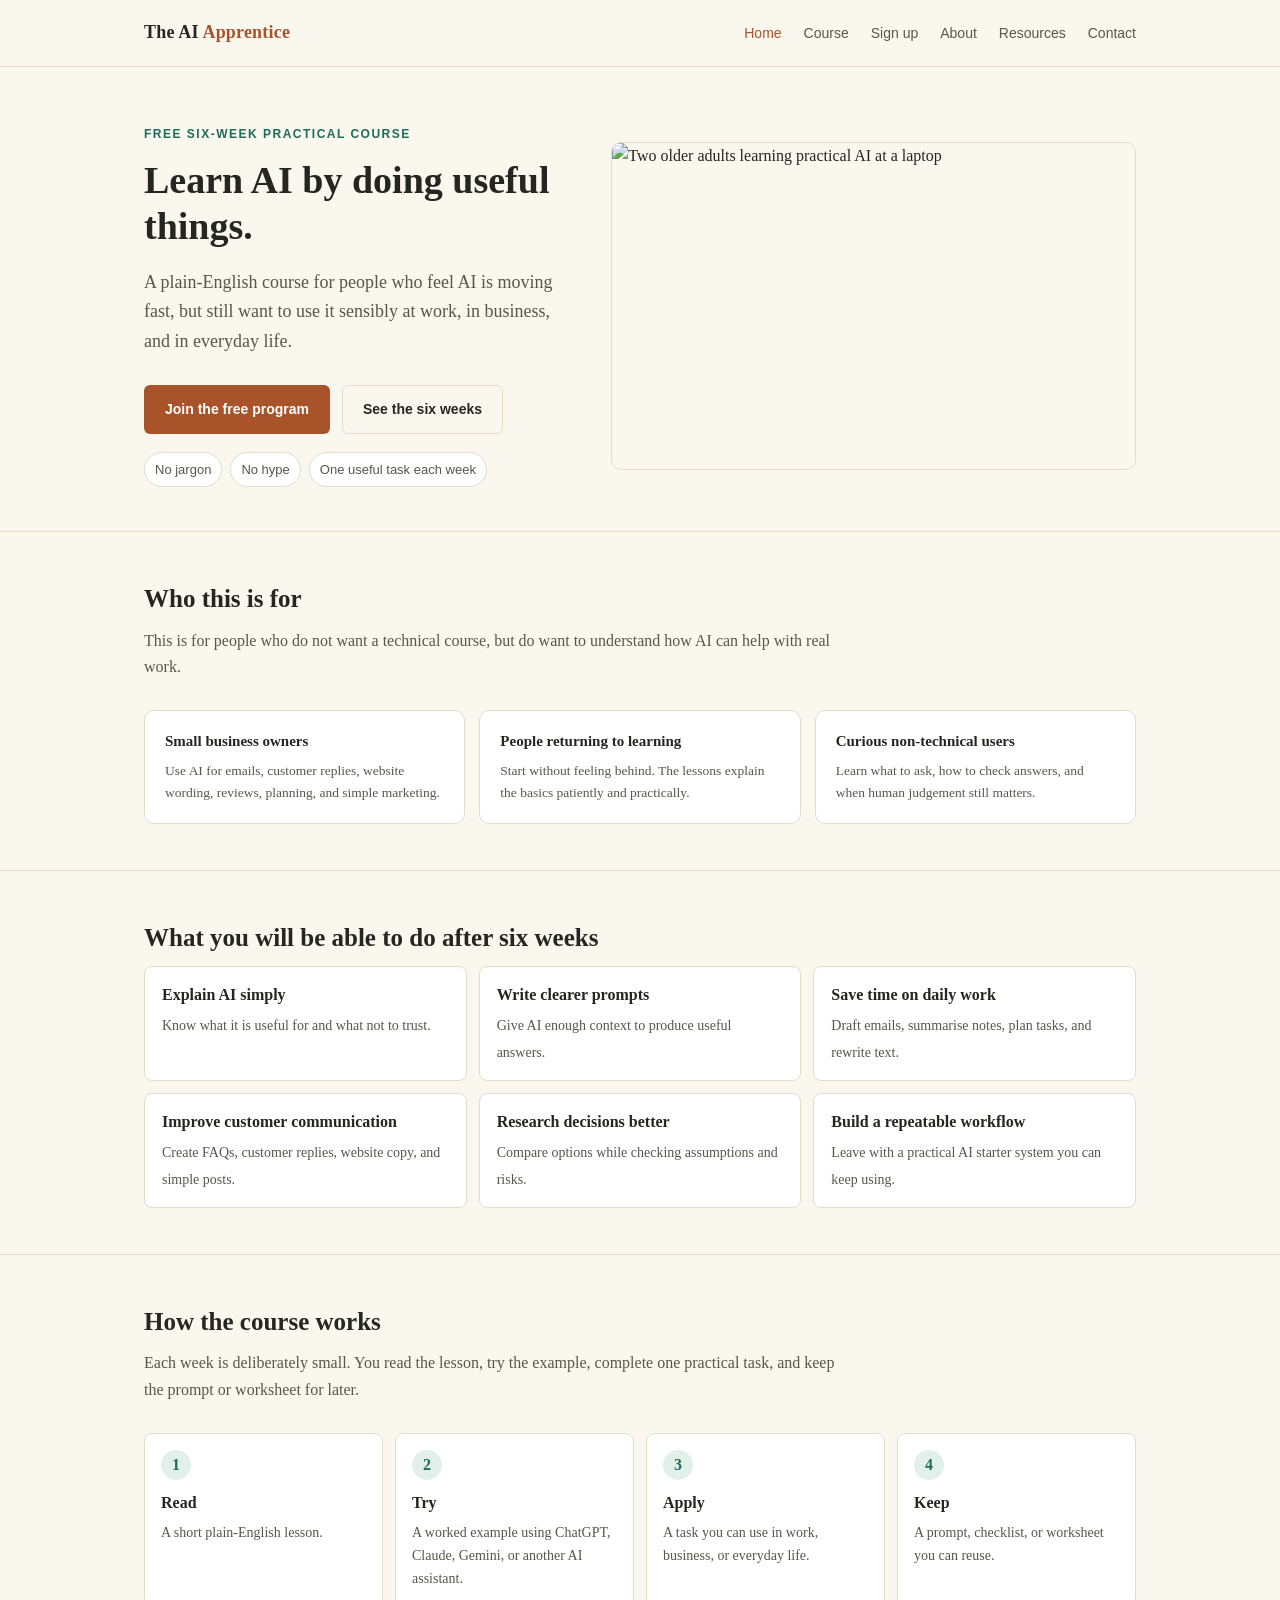
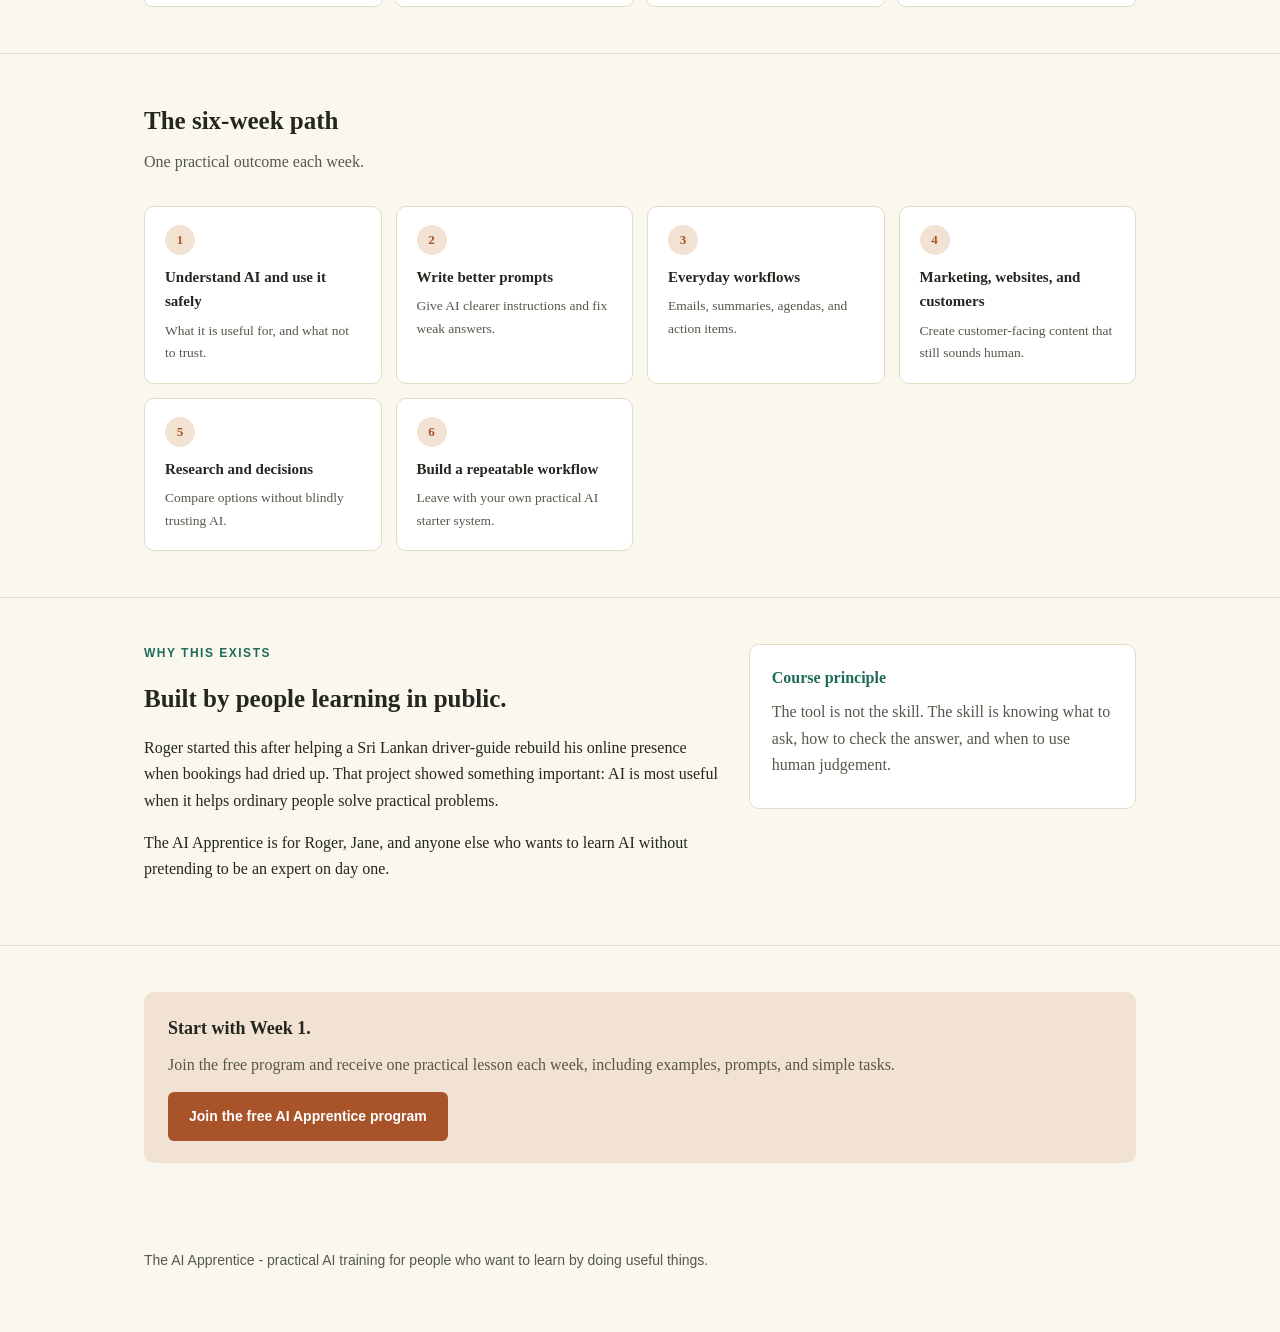
==== index.html @ 132ba8b7 "Add files via upload" ====
<!DOCTYPE html>
<html lang="en">
<head>
<meta charset="UTF-8">
<meta name="viewport" content="width=device-width, initial-scale=1.0">
<title>The AI Apprentice - learn AI by doing useful things</title>
<meta name="description" content="A free six-week practical AI course for people who want to use AI at work, in business, and in everyday tasks without the hype.">
<link rel="stylesheet" href="styles.css">
</head>
<body>

<header class="site">
  <div class="wrap nav-wrap">
    <a class="brand" href="index.html">The AI <span>Apprentice</span></a>
    <nav>
      <a href="index.html" class="active">Home</a>
      <a href="course.html">Course</a>
      <a href="signup.html">Sign up</a>
      <a href="about.html">About</a>
      <a href="resources.html">Resources</a>
      <a href="contact.html">Contact</a>
    </nav>
  </div>
</header>

<main>
  <section class="hero hero-split">
    <div class="wrap hero-grid">
      <div class="hero-copy">
        <div class="eyebrow">Free six-week practical course</div>
        <h1>Learn AI by doing useful things.</h1>
        <p class="lede">
          A plain-English course for people who feel AI is moving fast, but still want
          to use it sensibly at work, in business, and in everyday life.
        </p>
        <div class="cta-row">
          <a class="btn btn-primary" href="signup.html">Join the free program</a>
          <a class="btn btn-ghost" href="course.html">See the six weeks</a>
        </div>
        <div class="hero-points" aria-label="Course promises">
          <span>No jargon</span>
          <span>No hype</span>
          <span>One useful task each week</span>
        </div>
      </div>
      <div class="hero-media">
        <img src="assets/ai-apprentice-hero.png" alt="Two older adults learning practical AI at a laptop">
      </div>
    </div>
  </section>

  <section>
    <div class="wrap">
      <h2>Who this is for</h2>
      <p class="section-intro">
        This is for people who do not want a technical course, but do want to understand
        how AI can help with real work.
      </p>
      <div class="card-grid">
        <div class="card">
          <h4>Small business owners</h4>
          <p>Use AI for emails, customer replies, website wording, reviews, planning, and simple marketing.</p>
        </div>
        <div class="card">
          <h4>People returning to learning</h4>
          <p>Start without feeling behind. The lessons explain the basics patiently and practically.</p>
        </div>
        <div class="card">
          <h4>Curious non-technical users</h4>
          <p>Learn what to ask, how to check answers, and when human judgement still matters.</p>
        </div>
      </div>
    </div>
  </section>

  <section>
    <div class="wrap">
      <h2>What you will be able to do after six weeks</h2>
      <div class="outcome-grid">
        <div class="outcome"><b>Explain AI simply</b><span>Know what it is useful for and what not to trust.</span></div>
        <div class="outcome"><b>Write clearer prompts</b><span>Give AI enough context to produce useful answers.</span></div>
        <div class="outcome"><b>Save time on daily work</b><span>Draft emails, summarise notes, plan tasks, and rewrite text.</span></div>
        <div class="outcome"><b>Improve customer communication</b><span>Create FAQs, customer replies, website copy, and simple posts.</span></div>
        <div class="outcome"><b>Research decisions better</b><span>Compare options while checking assumptions and risks.</span></div>
        <div class="outcome"><b>Build a repeatable workflow</b><span>Leave with a practical AI starter system you can keep using.</span></div>
      </div>
    </div>
  </section>

  <section>
    <div class="wrap">
      <h2>How the course works</h2>
      <p class="section-intro">
        Each week is deliberately small. You read the lesson, try the example, complete
        one practical task, and keep the prompt or worksheet for later.
      </p>
      <div class="steps">
        <div><span>1</span><b>Read</b><p>A short plain-English lesson.</p></div>
        <div><span>2</span><b>Try</b><p>A worked example using ChatGPT, Claude, Gemini, or another AI assistant.</p></div>
        <div><span>3</span><b>Apply</b><p>A task you can use in work, business, or everyday life.</p></div>
        <div><span>4</span><b>Keep</b><p>A prompt, checklist, or worksheet you can reuse.</p></div>
      </div>
    </div>
  </section>

  <section>
    <div class="wrap">
      <h2>The six-week path</h2>
      <p class="section-intro">One practical outcome each week.</p>
      <div class="card-grid">
        <div class="card"><div class="week-num">1</div><h4>Understand AI and use it safely</h4><p>What it is useful for, and what not to trust.</p></div>
        <div class="card"><div class="week-num">2</div><h4>Write better prompts</h4><p>Give AI clearer instructions and fix weak answers.</p></div>
        <div class="card"><div class="week-num">3</div><h4>Everyday workflows</h4><p>Emails, summaries, agendas, and action items.</p></div>
        <div class="card"><div class="week-num">4</div><h4>Marketing, websites, and customers</h4><p>Create customer-facing content that still sounds human.</p></div>
        <div class="card"><div class="week-num">5</div><h4>Research and decisions</h4><p>Compare options without blindly trusting AI.</p></div>
        <div class="card"><div class="week-num">6</div><h4>Build a repeatable workflow</h4><p>Leave with your own practical AI starter system.</p></div>
      </div>
    </div>
  </section>

  <section>
    <div class="wrap story-panel">
      <div>
        <div class="eyebrow">Why this exists</div>
        <h2>Built by people learning in public.</h2>
        <p>
          Roger started this after helping a Sri Lankan driver-guide rebuild his online
          presence when bookings had dried up. That project showed something important:
          AI is most useful when it helps ordinary people solve practical problems.
        </p>
        <p>
          The AI Apprentice is for Roger, Jane, and anyone else who wants to learn AI
          without pretending to be an expert on day one.
        </p>
      </div>
      <div class="proof-box">
        <b>Course principle</b>
        <p>The tool is not the skill. The skill is knowing what to ask, how to check the answer, and when to use human judgement.</p>
      </div>
    </div>
  </section>

  <section>
    <div class="wrap">
      <div class="callout final-cta">
        <h3>Start with Week 1.</h3>
        <p>
          Join the free program and receive one practical lesson each week, including
          examples, prompts, and simple tasks.
        </p>
        <a class="btn btn-primary" href="signup.html">Join the free AI Apprentice program</a>
      </div>
    </div>
  </section>
</main>

<footer>
  <div class="wrap">The AI Apprentice - practical AI training for people who want to learn by doing useful things.</div>
</footer>

</body>
</html>
---- styles.css ----
:root {
  --ink: #24261f;
  --ink-soft: #55584a;
  --paper: #faf7ef;
  --paper-raised: #ffffff;
  --line: #e2ddc9;
  --accent: #a8532a;
  --accent-soft: #f2e2d3;
  --teal: #1d6b58;
  --teal-soft: #e1f0e9;
}
* { box-sizing: border-box; }
body {
  margin: 0;
  background: var(--paper);
  color: var(--ink);
  font-family: -apple-system, BlinkMacSystemFont, "Segoe UI", Georgia, serif;
  line-height: 1.65;
}
.wrap { max-width: 1040px; margin: 0 auto; padding: 0 24px; }
.wrap > p, .wrap > .section-intro { max-width: 700px; }

header.site {
  border-bottom: 1px solid var(--line);
  padding: 18px 0;
  position: sticky;
  top: 0;
  background: rgba(250, 247, 239, 0.94);
  backdrop-filter: blur(4px);
  z-index: 10;
}
header.site .wrap { display: flex; align-items: center; justify-content: space-between; flex-wrap: wrap; gap: 10px; }
.brand { font-weight: 700; font-size: 18px; letter-spacing: 0.2px; color: var(--ink); text-decoration: none; }
.brand span { color: var(--accent); }
nav a {
  color: var(--ink-soft);
  text-decoration: none;
  font-size: 14px;
  margin-left: 18px;
  font-family: -apple-system, BlinkMacSystemFont, "Segoe UI", sans-serif;
}
nav a:hover, nav a.active { color: var(--accent); }

.hero { padding: 56px 0 36px; }
.hero-split { padding: 58px 0 44px; border-top: none; }
.hero-grid {
  display: grid;
  grid-template-columns: minmax(0, 0.9fr) minmax(320px, 1.1fr);
  gap: 38px;
  align-items: center;
}
.hero-copy { max-width: 560px; }
.hero-media img {
  width: 100%;
  display: block;
  border-radius: 10px;
  border: 1px solid var(--line);
  aspect-ratio: 16 / 10;
  object-fit: cover;
}
.eyebrow {
  font-family: -apple-system, BlinkMacSystemFont, "Segoe UI", sans-serif;
  text-transform: uppercase;
  letter-spacing: 1.5px;
  font-size: 12px;
  color: var(--teal);
  font-weight: 600;
  margin-bottom: 14px;
}
h1 { font-size: 38px; line-height: 1.2; margin: 0 0 18px; }
.lede { font-size: 18px; color: var(--ink-soft); max-width: 620px; margin: 0 0 28px; }
.cta-row { display: flex; gap: 12px; flex-wrap: wrap; }
.btn {
  font-family: -apple-system, BlinkMacSystemFont, "Segoe UI", sans-serif;
  display: inline-block;
  padding: 12px 20px;
  border-radius: 6px;
  text-decoration: none;
  font-size: 14px;
  font-weight: 600;
  border: 1px solid transparent;
  cursor: pointer;
}
.btn-primary { background: var(--accent); color: #fff; }
.btn-ghost { border: 1px solid var(--line); color: var(--ink); background: transparent; }
.hero-points {
  display: flex;
  flex-wrap: wrap;
  gap: 8px;
  margin-top: 18px;
}
.hero-points span {
  font-family: -apple-system, BlinkMacSystemFont, "Segoe UI", sans-serif;
  font-size: 13px;
  border: 1px solid var(--line);
  background: var(--paper-raised);
  border-radius: 999px;
  padding: 6px 10px;
  color: var(--ink-soft);
}

section { padding: 46px 0; border-top: 1px solid var(--line); }
h2 { font-size: 25px; margin: 0 0 8px; }
.section-intro { color: var(--ink-soft); margin: 0 0 30px; max-width: 600px; }

.week {
  background: var(--paper-raised);
  border: 1px solid var(--line);
  border-radius: 10px;
  margin-bottom: 14px;
  overflow: hidden;
}
.week summary {
  cursor: pointer;
  list-style: none;
  padding: 18px 22px;
  display: flex;
  align-items: center;
  justify-content: space-between;
  font-family: -apple-system, BlinkMacSystemFont, "Segoe UI", sans-serif;
}
.week summary::-webkit-details-marker { display: none; }
.week-title { display: flex; align-items: center; gap: 14px; }
.week-num {
  background: var(--accent-soft);
  color: var(--accent);
  font-weight: 700;
  font-size: 13px;
  width: 30px; height: 30px;
  border-radius: 50%;
  display: flex; align-items: center; justify-content: center;
  flex-shrink: 0;
}
.week-title strong { font-size: 16px; }
.chevron { color: var(--ink-soft); font-size: 13px; transition: transform 0.15s; }
.week[open] .chevron { transform: rotate(90deg); }
.week-body { padding: 0 22px 22px 66px; }
.week-body h4 {
  font-family: -apple-system, BlinkMacSystemFont, "Segoe UI", sans-serif;
  font-size: 12px;
  text-transform: uppercase;
  letter-spacing: 0.8px;
  color: var(--ink-soft);
  margin: 16px 0 6px;
}
.week-body p, .week-body li { margin: 0 0 4px; font-size: 15px; }
.week-body ul { margin: 0 0 8px; padding-left: 20px; }
.project-box {
  background: var(--teal-soft);
  border-radius: 8px;
  padding: 12px 16px;
  margin-top: 14px;
  font-size: 14.5px;
}
.project-box b { color: var(--teal); }

.example-box {
  background: var(--accent-soft);
  border-radius: 8px;
  padding: 12px 16px;
  margin-top: 14px;
  font-size: 14.5px;
}
.example-box b { color: var(--accent); display: block; margin-bottom: 4px; }
.example-box .before { color: var(--ink-soft); }
.example-box .after { margin-top: 8px; }
.example-box hr { border: none; border-top: 1px dashed var(--line); margin: 10px 0; }

.worksheet-box {
  background: var(--paper-raised);
  border: 1px dashed var(--line);
  border-radius: 8px;
  padding: 12px 16px;
  margin-top: 14px;
  font-size: 14.5px;
}
.worksheet-box b { color: var(--teal); display: block; margin-bottom: 6px; }
.worksheet-box ol { margin: 0; padding-left: 20px; }
.worksheet-box li { margin-bottom: 6px; }

.code-block {
  background: #f1efe8;
  border: 1px solid var(--line);
  border-radius: 6px;
  padding: 10px 14px;
  font-family: ui-monospace, SFMono-Regular, Menlo, Consolas, monospace;
  font-size: 12.5px;
  white-space: pre-wrap;
  margin: 8px 0;
  color: var(--ink);
  overflow-x: auto;
}

.callout {
  background: var(--accent-soft);
  border-radius: 10px;
  padding: 22px 24px;
  margin-top: 8px;
}
.callout h3 { margin: 0 0 8px; font-size: 18px; }
.callout p { margin: 0 0 14px; color: var(--ink-soft); }
.callout a.btn-primary { display: inline-block; }

.card-grid { display: grid; grid-template-columns: repeat(auto-fit, minmax(200px, 1fr)); gap: 14px; }
.card {
  background: var(--paper-raised);
  border: 1px solid var(--line);
  border-radius: 10px;
  padding: 18px 20px;
}
.card .week-num { margin-bottom: 10px; }
.card h4 { margin: 0 0 6px; font-size: 15px; }
.card p { margin: 0; font-size: 13.5px; color: var(--ink-soft); }

.outcome-grid {
  display: grid;
  grid-template-columns: repeat(auto-fit, minmax(260px, 1fr));
  gap: 12px;
}
.outcome {
  background: var(--paper-raised);
  border: 1px solid var(--line);
  border-radius: 8px;
  padding: 15px 17px;
}
.outcome b {
  display: block;
  margin-bottom: 4px;
  color: var(--ink);
}
.outcome span {
  color: var(--ink-soft);
  font-size: 14px;
}

.steps {
  display: grid;
  grid-template-columns: repeat(auto-fit, minmax(180px, 1fr));
  gap: 12px;
}
.steps div {
  background: var(--paper-raised);
  border: 1px solid var(--line);
  border-radius: 8px;
  padding: 16px;
}
.steps span {
  display: inline-flex;
  width: 30px;
  height: 30px;
  align-items: center;
  justify-content: center;
  border-radius: 50%;
  background: var(--teal-soft);
  color: var(--teal);
  font-weight: 700;
  margin-bottom: 10px;
}
.steps b { display: block; margin-bottom: 4px; }
.steps p { margin: 0; color: var(--ink-soft); font-size: 14px; }

.story-panel {
  display: grid;
  grid-template-columns: minmax(0, 1.2fr) minmax(260px, 0.8fr);
  gap: 24px;
  align-items: start;
}
.proof-box, .note-panel, .contact-card {
  background: var(--paper-raised);
  border: 1px solid var(--line);
  border-radius: 10px;
  padding: 20px 22px;
}
.proof-box b { color: var(--teal); display: block; margin-bottom: 8px; }
.proof-box p, .note-panel p, .contact-card p { margin: 0 0 10px; color: var(--ink-soft); }
.note-panel { margin-top: 22px; }
.note-panel h3, .contact-card h3 { margin: 0 0 8px; }
.final-cta { margin-top: 0; }

.journal-entry { border-bottom: 1px solid var(--line); padding: 26px 0; }
.journal-entry:last-child { border-bottom: none; }
.journal-date {
  font-family: -apple-system, BlinkMacSystemFont, "Segoe UI", sans-serif;
  font-size: 12.5px; color: var(--teal); font-weight: 600; letter-spacing: 0.3px; text-transform: uppercase;
}
.journal-entry h3 { margin: 6px 0 8px; font-size: 20px; }
.journal-entry p { margin: 0 0 10px; color: var(--ink-soft); }
.journal-empty { color: var(--ink-soft); font-style: italic; padding: 12px 0; }

.prompt-list { list-style: none; margin: 0; padding: 0; }
.prompt-list li {
  background: var(--paper-raised);
  border: 1px solid var(--line);
  border-radius: 8px;
  padding: 14px 18px;
  margin-bottom: 10px;
  font-size: 15px;
}
.prompt-list li b { display: block; font-size: 12px; text-transform: uppercase; letter-spacing: 0.6px; color: var(--teal); margin-bottom: 4px; font-family: -apple-system, BlinkMacSystemFont, "Segoe UI", sans-serif; }
.prompt-list li span { display: block; color: var(--ink); }

form.signup-form { max-width: 420px; }
form.signup-form label {
  display: block; font-size: 13px; color: var(--ink-soft); margin: 16px 0 6px;
  font-family: -apple-system, BlinkMacSystemFont, "Segoe UI", sans-serif;
}
form.signup-form input {
  width: 100%; padding: 11px 14px; border-radius: 6px; border: 1px solid var(--line);
  font-size: 15px; background: var(--paper-raised); color: var(--ink);
}
form.signup-form select {
  width: 100%; padding: 11px 14px; border-radius: 6px; border: 1px solid var(--line);
  font-size: 15px; background: var(--paper-raised); color: var(--ink);
}
form.signup-form button { margin-top: 20px; }
.form-note {
  font-size: 13px; color: var(--ink-soft); margin-top: 14px;
  background: var(--accent-soft); padding: 10px 14px; border-radius: 8px;
}

.signup-layout, .contact-layout {
  display: grid;
  grid-template-columns: minmax(0, 1fr) minmax(320px, 420px);
  gap: 34px;
  align-items: start;
}
.signup-form {
  background: var(--paper-raised);
  border: 1px solid var(--line);
  border-radius: 10px;
  padding: 22px;
}
.signup-benefits {
  display: grid;
  gap: 10px;
  margin-top: 24px;
}
.signup-benefits div {
  background: var(--paper-raised);
  border: 1px solid var(--line);
  border-radius: 8px;
  padding: 12px 14px;
}
.signup-benefits b { display: block; }
.signup-benefits span { color: var(--ink-soft); font-size: 14px; }

footer {
  padding: 40px 0 60px;
  color: var(--ink-soft);
  font-size: 14px;
  font-family: -apple-system, BlinkMacSystemFont, "Segoe UI", sans-serif;
}
footer a { color: var(--accent); }

@media (max-width: 600px) {
  h1 { font-size: 28px; }
  .week-body { padding-left: 22px; }
  nav a { margin-left: 12px; font-size: 13px; }
}

@media (max-width: 820px) {
  .hero-grid, .story-panel, .signup-layout, .contact-layout {
    grid-template-columns: 1fr;
  }
  .hero-split { padding-top: 34px; }
}
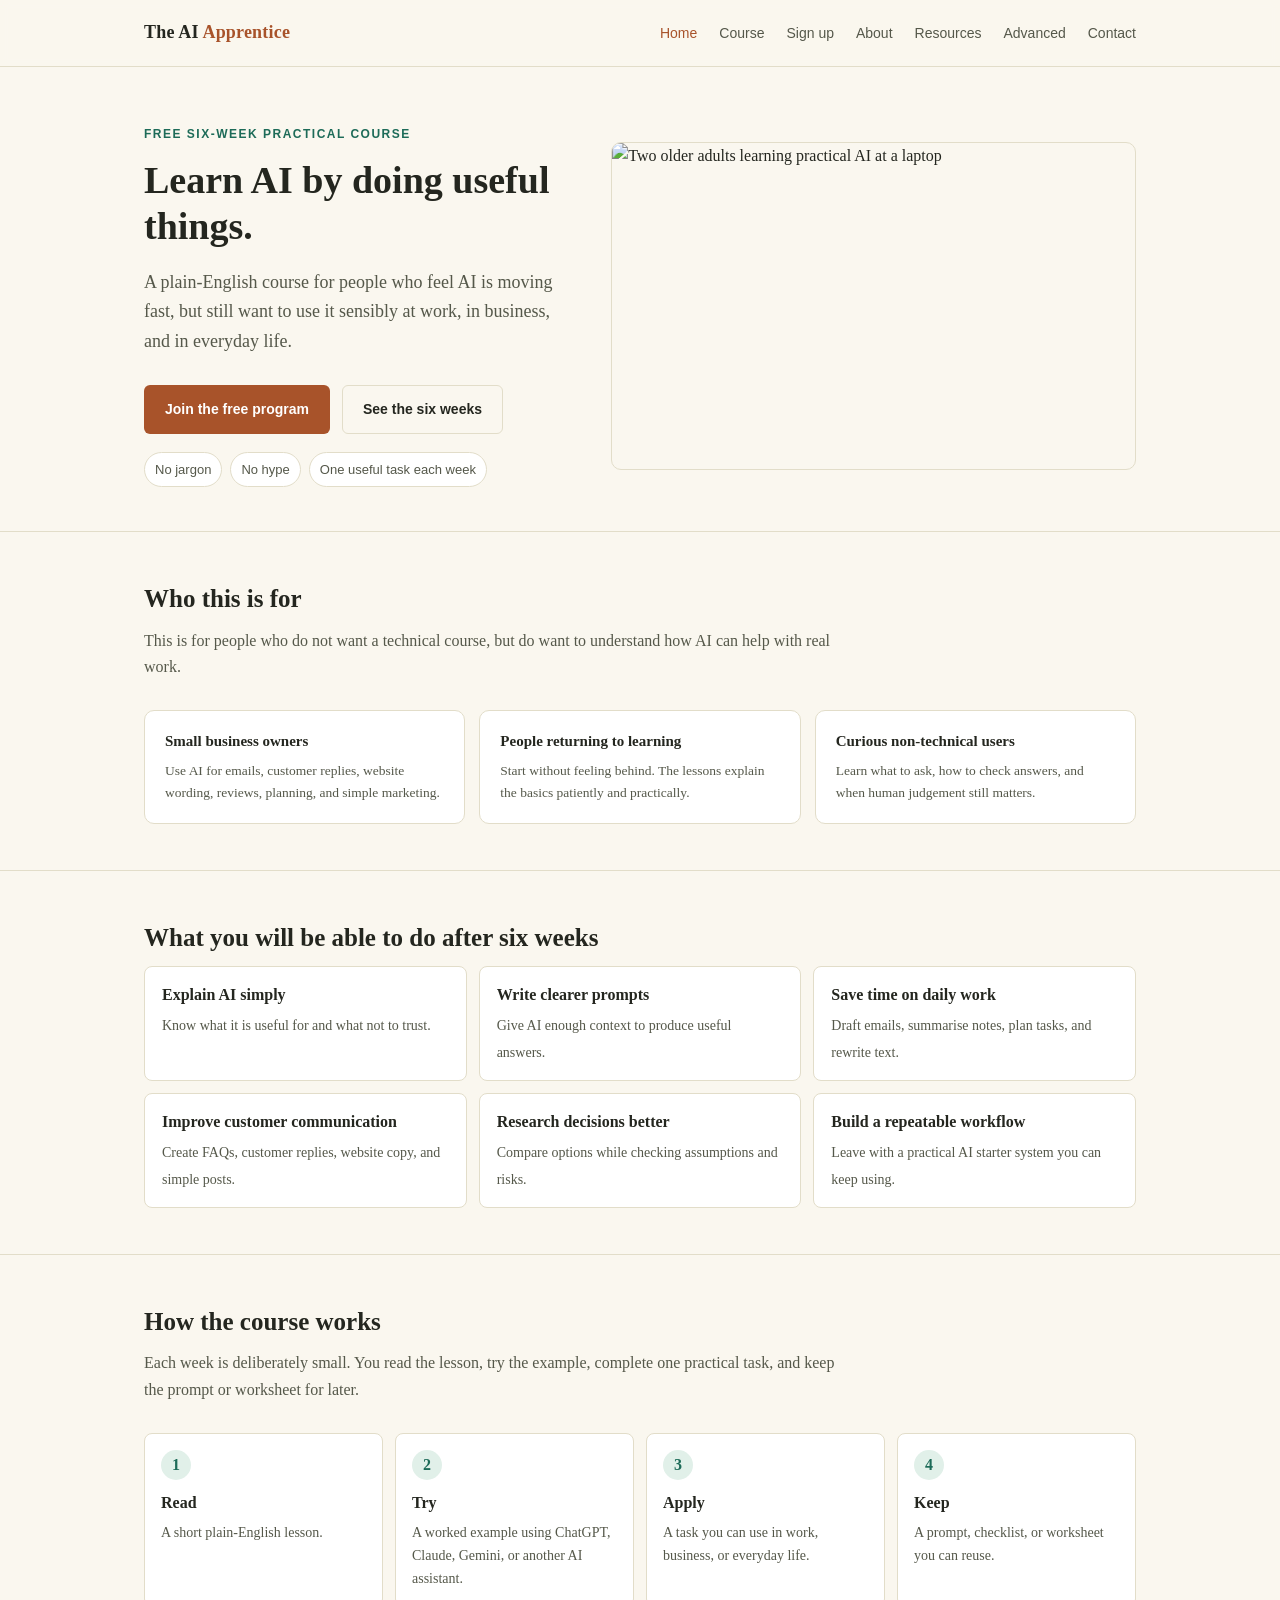
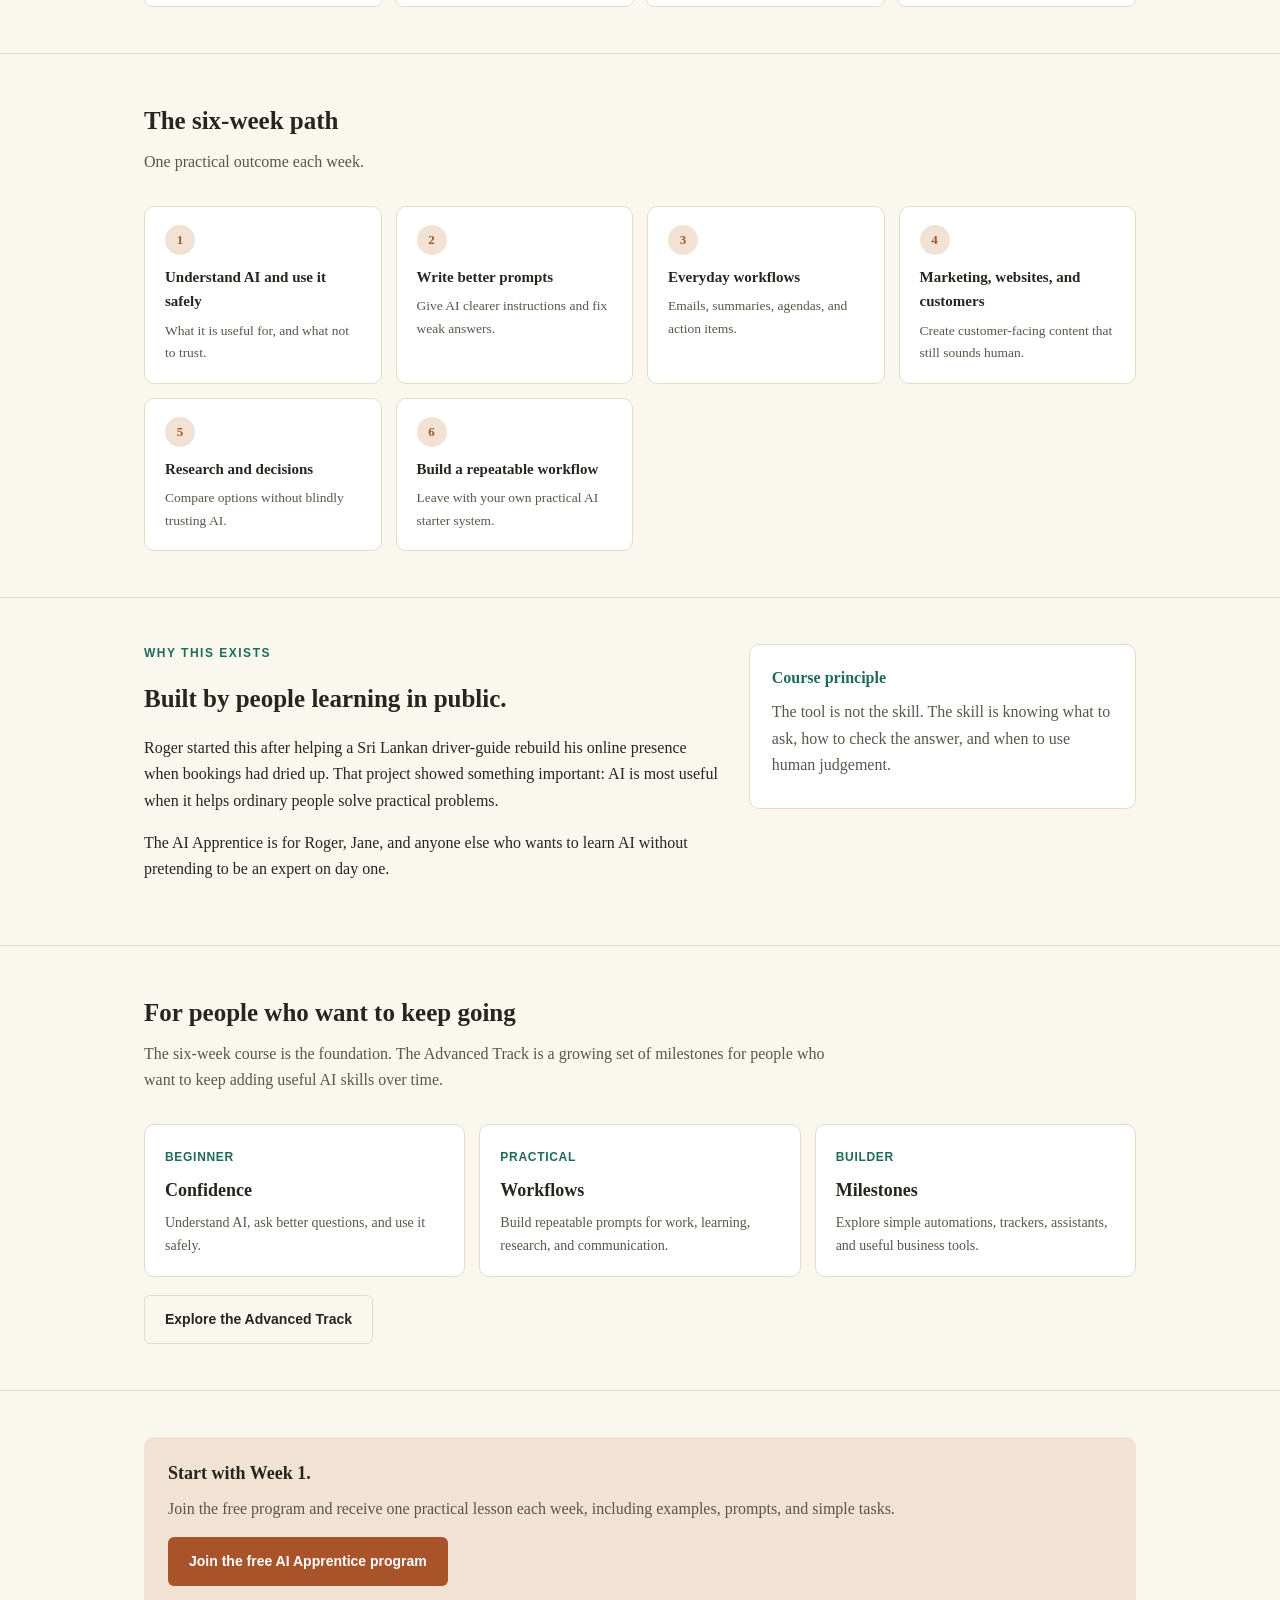
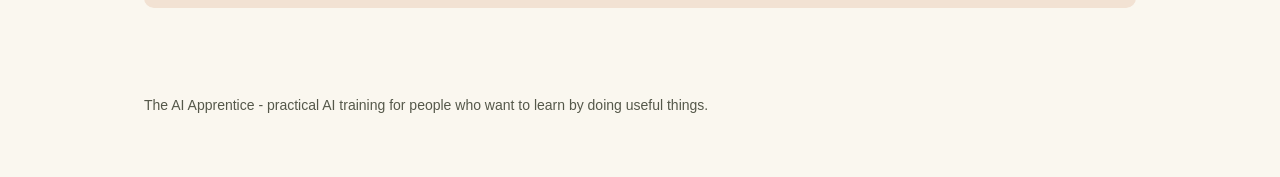
==== commit 90c7e7d3: "Add files via upload" ====
--- a/index.html
+++ b/index.html
@@ -18,6 +18,7 @@
       <a href="signup.html">Sign up</a>
       <a href="about.html">About</a>
       <a href="resources.html">Resources</a>
+      <a href="advanced.html">Advanced</a>
       <a href="contact.html">Contact</a>
     </nav>
   </div>
@@ -142,6 +143,36 @@
 
   <section>
     <div class="wrap">
+      <h2>For people who want to keep going</h2>
+      <p class="section-intro">
+        The six-week course is the foundation. The Advanced Track is a growing set of
+        milestones for people who want to keep adding useful AI skills over time.
+      </p>
+      <div class="milestone-grid">
+        <article>
+          <span>Beginner</span>
+          <h3>Confidence</h3>
+          <p>Understand AI, ask better questions, and use it safely.</p>
+        </article>
+        <article>
+          <span>Practical</span>
+          <h3>Workflows</h3>
+          <p>Build repeatable prompts for work, learning, research, and communication.</p>
+        </article>
+        <article>
+          <span>Builder</span>
+          <h3>Milestones</h3>
+          <p>Explore simple automations, trackers, assistants, and useful business tools.</p>
+        </article>
+      </div>
+      <div class="section-action">
+        <a class="btn btn-ghost" href="advanced.html">Explore the Advanced Track</a>
+      </div>
+    </div>
+  </section>
+
+  <section>
+    <div class="wrap">
       <div class="callout final-cta">
         <h3>Start with Week 1.</h3>
         <p>
--- a/styles.css
+++ b/styles.css
@@ -276,6 +276,38 @@
 .note-panel { margin-top: 22px; }
 .note-panel h3, .contact-card h3 { margin: 0 0 8px; }
 .final-cta { margin-top: 0; }
+.section-action { margin-top: 18px; }
+
+.milestone-grid {
+  display: grid;
+  grid-template-columns: repeat(auto-fit, minmax(220px, 1fr));
+  gap: 14px;
+}
+.milestone-grid article {
+  background: var(--paper-raised);
+  border: 1px solid var(--line);
+  border-radius: 10px;
+  padding: 18px 20px;
+}
+.milestone-grid article span {
+  display: inline-block;
+  font-family: -apple-system, BlinkMacSystemFont, "Segoe UI", sans-serif;
+  font-size: 12px;
+  text-transform: uppercase;
+  letter-spacing: 0.7px;
+  color: var(--teal);
+  font-weight: 700;
+  margin-bottom: 8px;
+}
+.milestone-grid article h3 {
+  margin: 0 0 6px;
+  font-size: 18px;
+}
+.milestone-grid article p {
+  margin: 0;
+  color: var(--ink-soft);
+  font-size: 14px;
+}
 
 .journal-entry { border-bottom: 1px solid var(--line); padding: 26px 0; }
 .journal-entry:last-child { border-bottom: none; }
